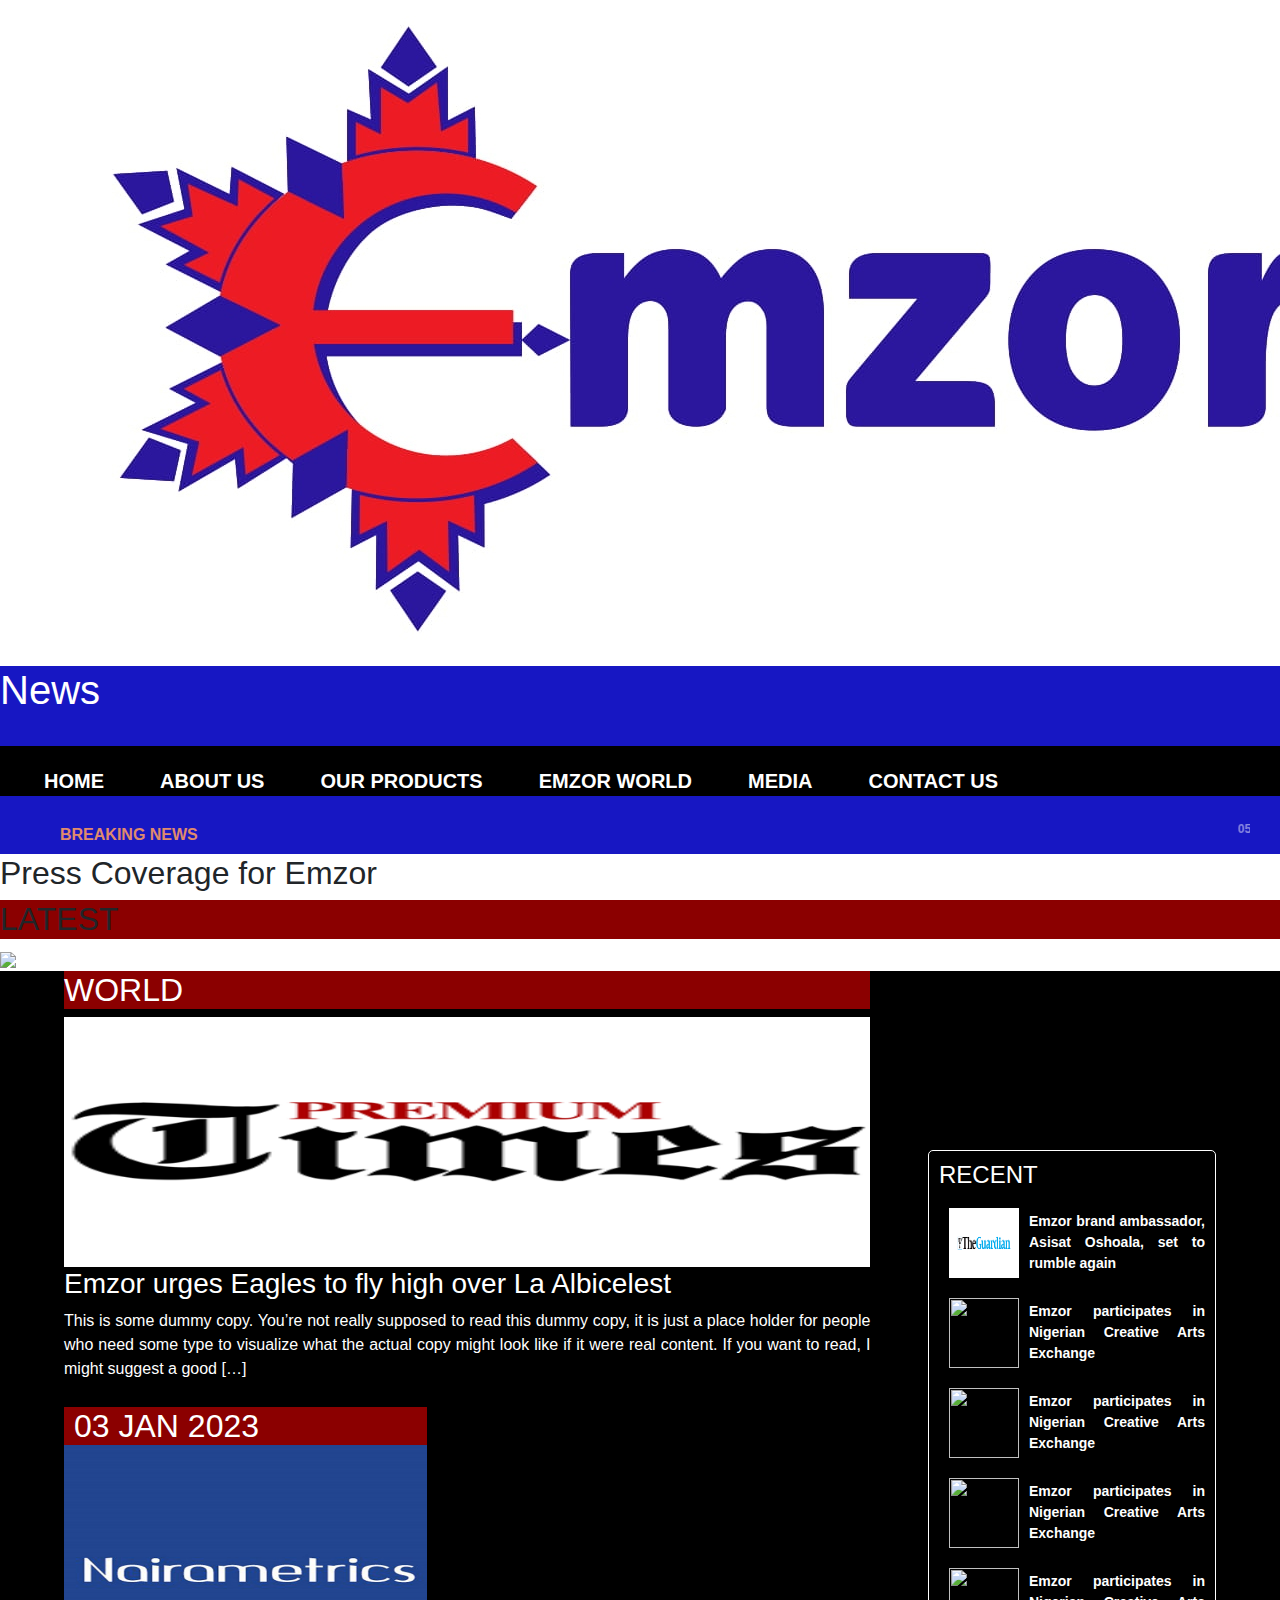
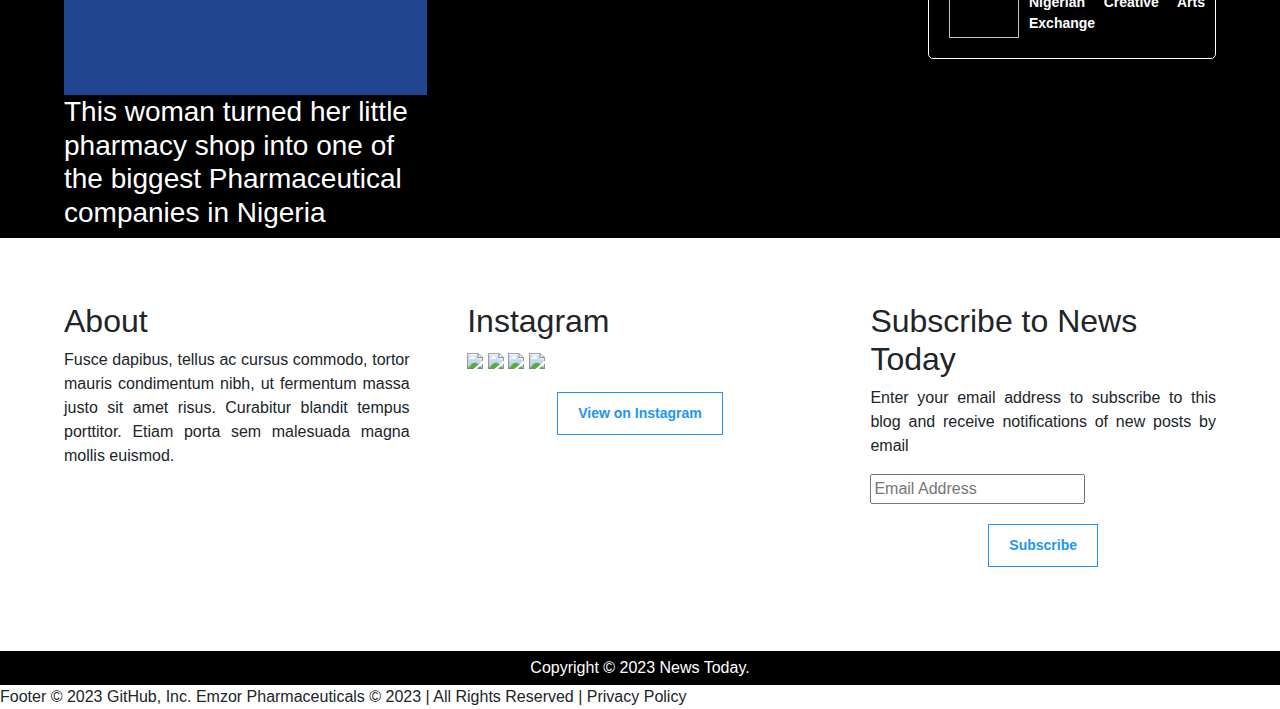
==== Emzor Pharm/index.html @ 9a2d595a "Add files via upload" ====
<!DOCTYPE html>
<html>
	<head>
		
		<link rel="stylesheet" href="https://use.fontawesome.com/releases/v5.7.1/css/all.css" integrity="sha384-fnmOCqbTlWIlj8LyTjo7mOUStjsKC4pOpQbqyi7RrhN7udi9RwhKkMHpvLbHG9Sr" crossorigin="anonymous">
		<link rel="stylesheet" href="https://maxcdn.bootstrapcdn.com/bootstrap/4.0.0/css/bootstrap.min.css" integrity="sha384-Gn5384xqQ1aoWXA+058RXPxPg6fy4IWvTNh0E263XmFcJlSAwiGgFAW/dAiS6JXm" crossorigin="anonymous">
		<link rel="stylesheet" type="text/css" href="style.css">
	</head>
	<body>
		<header>
			<div class="the website">
				<img src="Emzor-Logo-HIRES-1.jpg">
				<h1>News</h1>
				<div class="social-icons">
					<i class="fab fa-facebook-f"></i>
					<i class="fab fa-twitter"></i>
					<i class="fab fa-google-plus-g"></i>
					<i class="fab fa-instagram"></i>
					<i class="fas fa-rss"></i>
				</div>
			</div>
			<nav class="navbar navbar-expand-md ">
  <!-- Brand -->
  

  <!-- Toggler/collapsibe Button -->
  <button class="navbar-toggler" type="button" data-toggle="collapse" data-target="#collapsibleNavbar">
    <span class="navbar-toggler-icon"></span>
  </button>

  <!-- Navbar links -->
  <div class="collapse navbar-collapse" id="collapsibleNavbar">
    <ul class="navbar-nav">
      <li class="nav-item">
        <a class="nav-link" href="#">HOME</a>
      </li>
      <li class="nav-item">
        <a class="nav-link" href="#">ABOUT US</a>
      </li>
      <li class="nav-item">
        <a class="nav-link" href="#">OUR PRODUCTS</a>
      </li> 
		<li class="nav-item">
        <a class="nav-link" href="#">EMZOR WORLD</a>
      </li>
      <li class="nav-item">
        <a class="nav-link" href="#">MEDIA</a>
      </li>
      <li class="nav-item">
        <a class="nav-link" href="#">CONTACT US</a>
      </li> 
    </ul>
  </div> 
			</nav>
			<div class="breaking-news-section">
				<span id="btext">Breaking News</span>
				<marquee direction="left" onmouseover="this.stop()" onmouseout="this.start()">
					<a href="#" class="breaking-news">
						<p class="bntime">05 Jan 2023</p>
						Emzor deworms Lagos primary school children</a>
					<a href="#" class="breaking-news"><p class="bntime">05 Jan 2023</p>Emzor’s Position on the BBC Documentary on Codeine</a>
					<a href="#" class="breaking-news"><p class="bntime">05 Jan 2023</p>Emzor Wellocracy Radio Show Kicks Off Today</a>
				</marquee>
			</div>
		</header>
		<main>
			<h2>Press Coverage for Emzor</h2>
						  
				</div>
				<div id="latest">
					<h2>LATEST</h2>
					<section class="news">
						<div class="news-container">
							<img src="images.jpg">				
						</div>						
					</section>
					
			<section class="more-news">
				<div class="news-section">
					<article class="03 JAN 2023">
						<h2>WORLD</h2>
						<img src="premium times image.png">
						<h3>Emzor urges Eagles to fly high over La Albicelest</h3>
						<p>This is some dummy copy. You’re not really supposed to read this dummy copy, it is just a place holder for people who need some type to visualize what the actual copy might look like if it were real content. If you want to read, I might suggest a good […]</p>
					</article>
					<article class="sport">
						<h2>03 JAN 2023</h2>
						<img src="nairametrics image.png">
						<h3>This woman turned her little pharmacy shop into one of the biggest Pharmaceutical companies in Nigeria</h3>
					</article>
				</div>
				
				<aside>
					<h4>RECENT</h4>
					<div class="recent-news">
						<img src="the guardian image.png">
						<p>Emzor brand ambassador, Asisat Oshoala, set to rumble again</p>
					</div>
					<div class="recent-news">
						<img src="images.jpg">
						<p>Emzor participates in Nigerian Creative Arts Exchange</p>
					</div>
					<div class="recent-news">
						<img src="images.jpg">
						<p>Emzor participates in Nigerian Creative Arts Exchange</p>
					</div>
					<div class="recent-news">
						<img src="images.jpg">
						<p>Emzor participates in Nigerian Creative Arts Exchange</p>
					</div>
					<div class="recent-news">
						<img src="images.jpg">
						<p>Emzor participates in Nigerian Creative Arts Exchange</p>
					</div>
				</aside>
			</section>
		</main>
		<footer>
			<div class="social-links">
				<section class="about">
					<h2>About</h2>
					<p>Fusce dapibus, tellus ac cursus commodo, tortor mauris condimentum nibh, ut fermentum massa justo sit amet risus. Curabitur blandit tempus porttitor. Etiam porta sem malesuada magna mollis euismod.</p>
					<div class="social-icons-footer">
						<i class="fab fa-facebook"></i>
						<i class="fab fa-twitter-square"></i>
						<i class="fab fa-google-plus-square"></i>
						<i class="fab fa-instagram"></i>
						<i class="fas fa-rss-square"></i>
						<i class="fab fa-youtube-square"></i>
						<i class="fas fa-rss-square"></i>
						<i class="fab fa-pinterest-square"></i>
						<i class="fab fa-linkedin"></i>
					</div>
				</section>
				<section class="Instagram">
					<h2>Instagram</h2>
					<img src="images.jpg">
					<img src="images.jpg">
					<img src="images.jpg">
					<img src="images.jpg">
					<button type="button" class="footer-buttons">View on Instagram</button>
				</section>
				<section class="Subscribe">
					<h2>Subscribe to News Today</h2>
					<p>Enter your email address to subscribe to this blog and receive notifications of new posts by email</p>
					<input type="email" placeholder="Email Address">
					<button type="button" class="footer-buttons">Subscribe</button>
				</section>
			</div>
			
			<div class="copyright">Copyright © 2023 News Today.</div>
		</footer>
		<script src="https://code.jquery.com/jquery-3.2.1.slim.min.js" integrity="sha384-KJ3o2DKtIkvYIK3UENzmM7KCkRr/rE9/Qpg6aAZGJwFDMVNA/GpGFF93hXpG5KkN" crossorigin="anonymous"></script>
		<script src="https://cdnjs.cloudflare.com/ajax/libs/popper.js/1.12.9/umd/popper.min.js" integrity="sha384-ApNbgh9B+Y1QKtv3Rn7W3mgPxhU9K/ScQsAP7hUibX39j7fakFPskvXusvfa0b4Q" crossorigin="anonymous"></script>
		<script src="https://maxcdn.bootstrapcdn.com/bootstrap/4.0.0/js/bootstrap.min.js" integrity="sha384-JZR6Spejh4U02d8jOt6vLEHfe/JQGiRRSQQxSfFWpi1MquVdAyjUar5+76PVCmYl" crossorigin="anonymous"></script>
	</body>
</html>
Footer
© 2023 GitHub, Inc.
Emzor Pharmaceuticals © 2023 | All Rights Reserved | Privacy Policy
---- Emzor Pharm/style.css ----
body{
	padding: 0;
	margin: 0;
	font-family: -apple-system,BlinkMacSystemFont,"Segoe UI",Roboto,"Helvetica Neue",Arial,sans-serif,"Apple Color Emoji","Segoe UI Emoji","Segoe UI Symbol";
}
header{	
	background-color: rgba(0, 0, 189, 0.908);
	color: white;
}
.website-header{
	padding: 25px;
	height: 10px;
	display: flex;
	flex-wrap: wrap;
}
.website-header img{
	float: left;
	width: 50px;
	height: 25px;	
	margin: 0 30px;
}
.website-header h1{
    text-align: center;
	margin: auto 0;
}
.social-icons{
	text-align: right;
	flex-grow: 1;
}
.social-icons i{
	margin: 0 7px;
	cursor: pointer;
}
nav{
	background-color: black;
	height: 50px;
	margin-bottom: 20px;
}
nav ul{
	margin: 20px 0 0 0;
}
.navbar-nav li{
	list-style: none;
	display: inline-block;
	padding: 10px 20px;
}
.navbar-nav li a{
	color: #fff;
	text-decoration: none;
	font-size: 20px;
	text-transform: uppercase;
	font-weight: 800;
}
.navbar-nav li a:hover{
	color:#e08b6c;
}
.breaking-news-section{
	padding: 0 30px 0 60px;
	display: flex;
}
#btext{
	width: 200px;
	font-size: 16px;
	text-transform: uppercase;
	color:#e08b6c;
	font-weight: 600;
	margin: auto 0;
}
.breaking-news{
	padding: 30px;
	color: #fff;
	text-decoration: none;	
	font-weight: 800;
}
.breaking-news:hover,.social-icons i:hover{
	color:#e08b6c;
	cursor: pointer;
}
.bntime{
	display: inline-block;
	color: rgba(255,255,255,0.5);
	padding: 0 10px;
	font-size: 12px;
}
#popular-news{
	display: flex;
	flex-wrap: wrap;
	margin: 30px 5%;
}
#popular-news h2{
	margin: 0;
	padding: 5px;
	color: #fff;
}
#featured h2{
	background-color: black;
}
#latest h2{
	background-color: darkred;
}
#our-picks h2{
	background-color: darkblue;
}
#featured{
	flex: 2;
}
#latest,#our-picks{
	flex: 1;
}
#popular-news img{
	width: 100%;
	filter: brightness(0.7);
	transition-duration: 500ms;
}
.carousel, .news-container{
	position: relative;
}
.carousel-text{
	position: absolute;
	word-wrap: normal;
	bottom: 5px;
	z-index: 2;
	color: #fff;
	font-size: 24px;
	font-weight: bolder;
	padding: 0 10px;
	transition-duration: 500ms;
}
.news-container .carousel-text{
	font-size: 18px;
}
.carousel-date{
	display: block;
	text-align: center;
	font-size: 14px;
	color: rgba(255,255,255,0.7);
	font-weight: 300;
}
section{
	cursor: pointer;
}
.news-container:hover > .carousel-text{
	bottom: 10px;
}
.news-container:hover > img{
	filter: brightness(0.4);
}
.more-news{
	background-color: black;
	display: flex;
	flex-wrap: wrap;
	padding: 0 5%;
	justify-content: space-between;
	color: #fff;
}
.news-section{
	display: flex;
	flex-wrap: wrap;
	flex-basis: 70%;
	justify-content: space-between;
}
.world h2{	
	background-color: #b2175b;
}
.sport h2{
	background-color: #3c1b75;
}
.world h2, .sport h2{
    margin: 10px 0 0 0;
	padding: 0 10px;
}

.more-news img{
	width: 100%;
	height: 250px;
}
.world,.sport{
	flex-basis: 45%;
}
aside{
	width: 90%;
	padding: 10px;
	flex-basis: 25%;
	border: 1px solid #fff;
	border-radius: 5px;
	margin: auto 0;
}
p{
	text-align: justify;
}
.recent-news{
	display: flex;
}
.recent-news img{
	width: 70px;
	height: 70px; 
	margin: 10px;
}
.recent-news p{
	font-size: 14px;
	font-weight: bold;
	margin: auto;
}
.social-links{
	display: flex;
	flex-wrap: wrap;
	padding: 5%;
	justify-content: space-between;
}
.social-links section{
	flex-basis: 30%;
}
.social-icons-footer i{
	font-size: 37px;
	padding: 5px;
}
.instagram img{
	padding: 5px;
}
.footer-buttons{
	display: block;
	border: 1px solid #2196f3;
	color: #2196f3;
	font-size: 14px;
	font-weight: bolder;
	background-color: white;
	margin: 20px auto;
	padding: 10px 20px;
	cursor: pointer;
}
.footer-buttons:hover{
	color: #fff;
	border: 1px solid #fff;
	background-color: #2196f3;
}
.copyright{
	width: 100%;
	background-color: black;
	color: #fff;
	padding: 5px;
	text-align: center;
}
@media only screen and (max-width: 600px) {
	.breaking-news-section{	
		padding: 10px;
		flex-wrap: wrap;
	}
	#featured{
		flex: auto;
	}	
	.news-section, aside, .news-section article,.social-links section{
		flex-basis: 100%;		
	}
	aside{
		border-width: 0;
	}
	.social-links section{
		margin-top: 20px;
	}
	.website-header img{
		width: 35px;
		height: 35px;
		padding: 5px;
	}
	.website-header h1{
		font-size: 15px;
	}
	.social-icons{
		flex-basis: 100%;
	}
	.navbar-collapse{
		background-color: black;
		z-index: 16;
	}
	.navbar-toggler-icon{
		background-image: url(images/menu.jpg);
		z-index: 16;
	}
}
Footer
© 2023 GitHub, Inc.
Emzor Pharmaceuticals © 2023 | All Rights Reserved | Privacy Policy
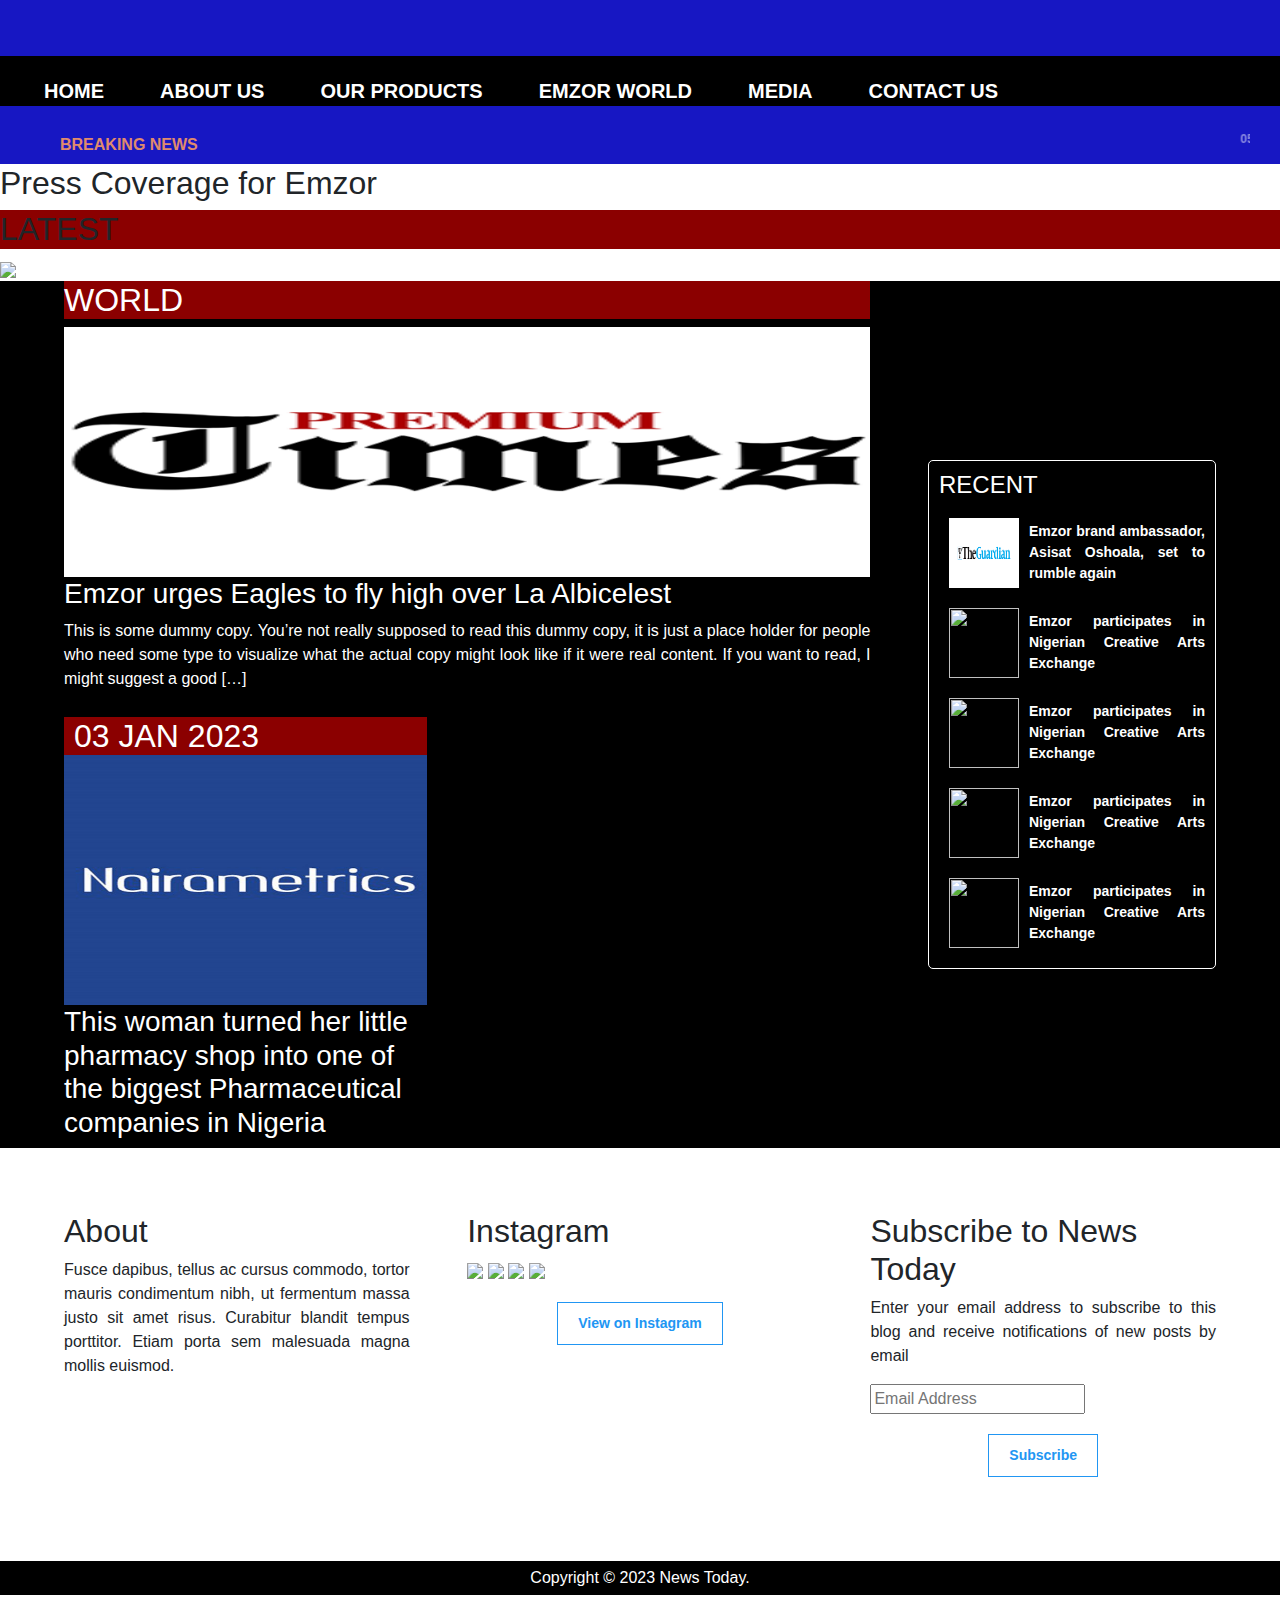
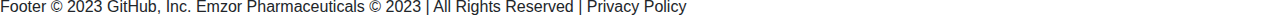
==== commit 9a49cbb9: "Add files via upload" ====
--- a/Emzor Pharm/index.html
+++ b/Emzor Pharm/index.html
@@ -8,9 +8,9 @@
 	</head>
 	<body>
 		<header>
-			<div class="the website">
-				<img src="Emzor-Logo-HIRES-1.jpg">
-				<h1>News</h1>
+			<div class="website">
+				<img src=>
+				<h1></h1>
 				<div class="social-icons">
 					<i class="fab fa-facebook-f"></i>
 					<i class="fab fa-twitter"></i>
--- a/Emzor Pharm/style.css
+++ b/Emzor Pharm/style.css
@@ -5,18 +5,18 @@
 }
 header{	
 	background-color: rgba(0, 0, 189, 0.908);
-	color: white;
-}
-.website-header{
+
+}
+.website-header{ 
+	float: left;
 	padding: 25px;
 	height: 10px;
 	display: flex;
 	flex-wrap: wrap;
 }
-.website-header img{
-	float: left;
-	width: 50px;
-	height: 25px;	
+.website-header{
+	width: 300px; 
+	height: 100px;	
 	margin: 0 30px;
 }
 .website-header h1{
@@ -159,10 +159,10 @@
 	flex-basis: 70%;
 	justify-content: space-between;
 }
-.world h2{	
+.world h2{ WORLD 
 	background-color: #b2175b;
 }
-.sport h2{
+.sport h2{ 03 JAN 2023
 	background-color: #3c1b75;
 }
 .world h2, .sport h2{
